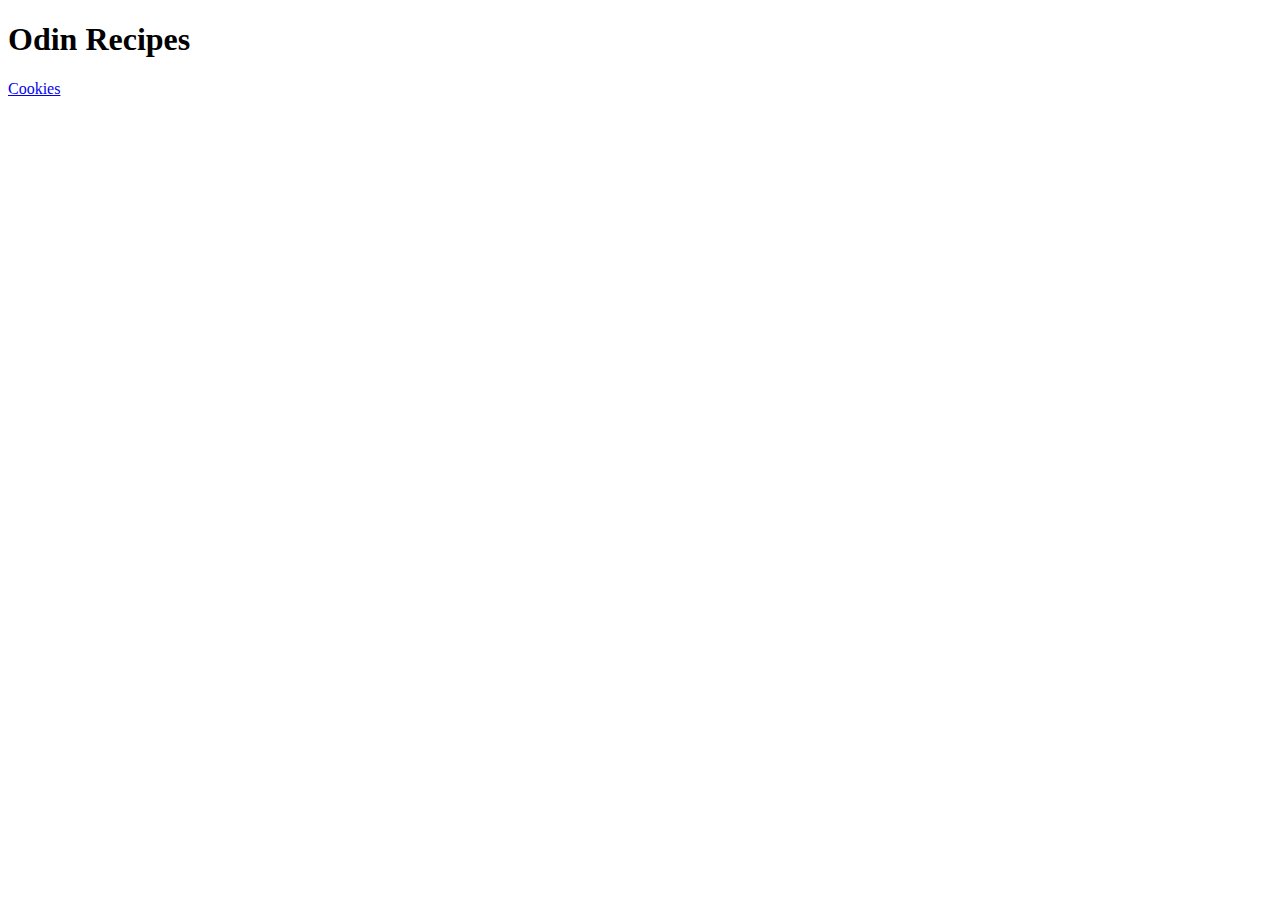
==== index.html @ 08c48eac "added cookies recipe" ====
<!DOCTYPE html>
<html lang="en">
<head>
  <meta charset="UTF-8">
  <meta http-equiv="X-UA-Compatible" content="IE=edge">
  <meta name="viewport" content="width=<>, initial-scale=1.0">
  <title>Document</title>
</head>
<body>
  <h1>Odin Recipes</h1>
  <a href="recipes/cookies.html">Cookies</a>
</body>
</html>
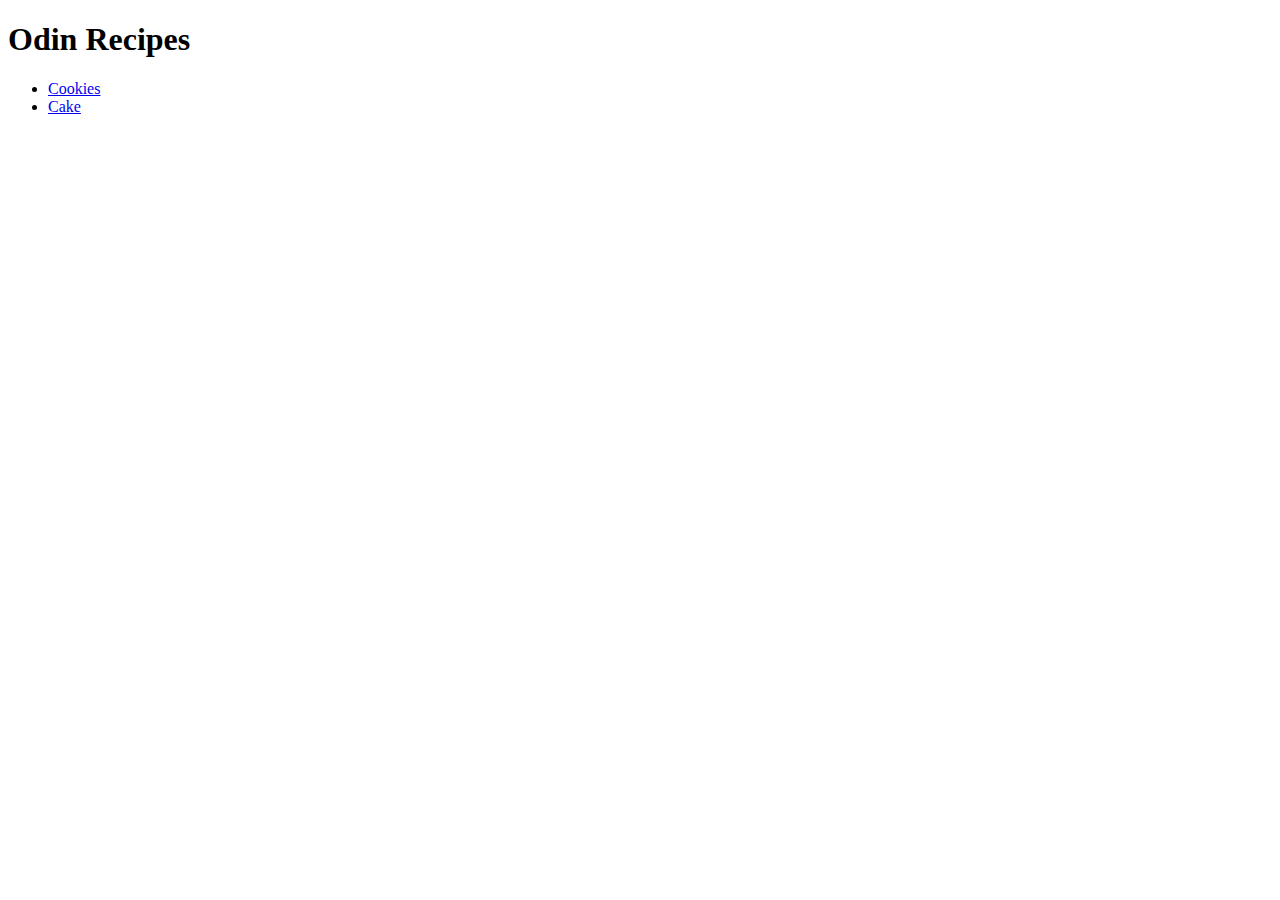
==== commit 754198b1: "added cake recipe" ====
--- a/index.html
+++ b/index.html
@@ -8,6 +8,9 @@
 </head>
 <body>
   <h1>Odin Recipes</h1>
-  <a href="recipes/cookies.html">Cookies</a>
+  <ul>
+    <li><a href="recipes/cookies.html">Cookies</a></li>
+    <li><a href="recipes/cake.html">Cake</a></li>
+  </ul>
 </body>
 </html>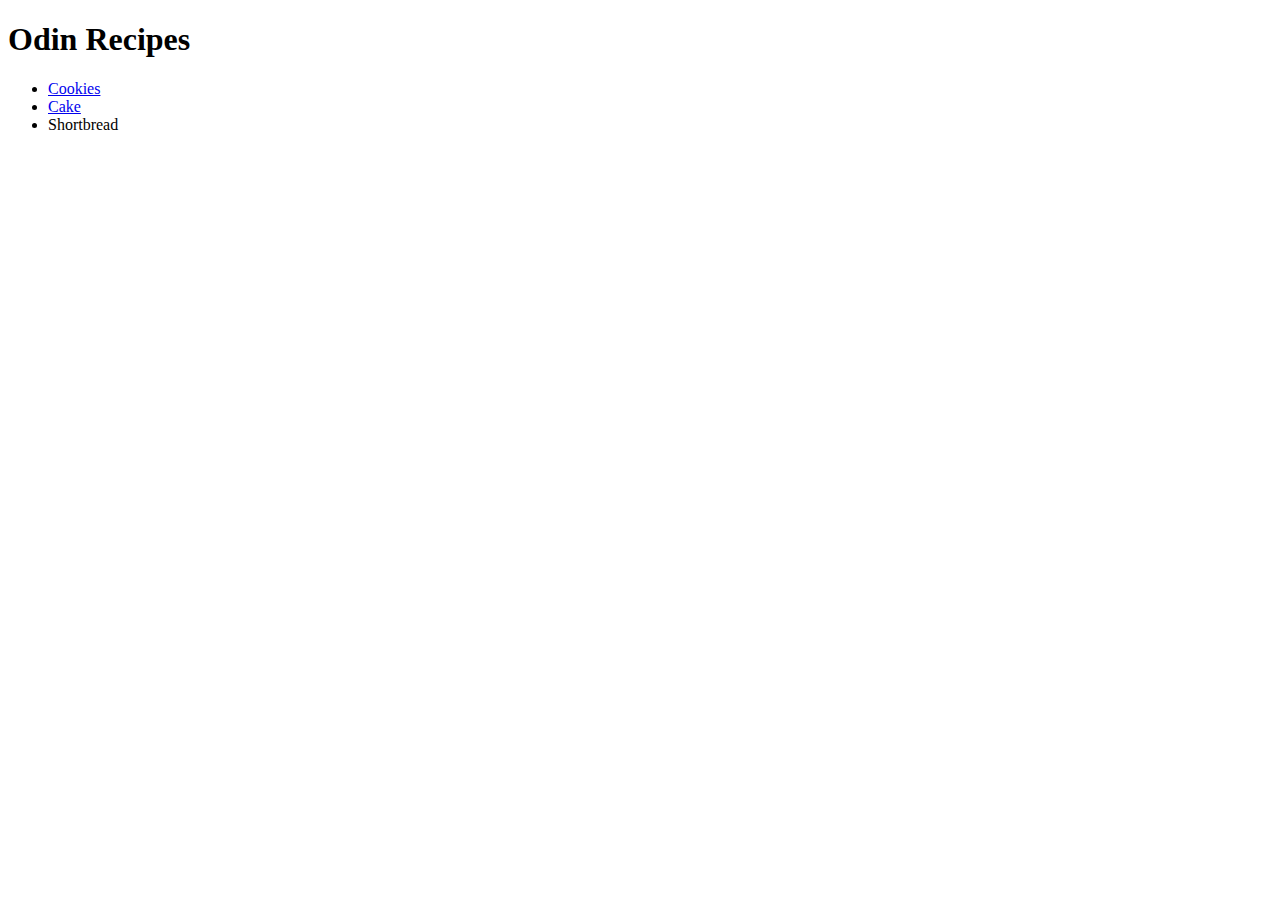
==== commit 4a66a3b0: "added shortbread recipe" ====
--- a/index.html
+++ b/index.html
@@ -11,6 +11,7 @@
   <ul>
     <li><a href="recipes/cookies.html">Cookies</a></li>
     <li><a href="recipes/cake.html">Cake</a></li>
+    <li><a href="recipes/shortbread.html"></a>Shortbread</li>
   </ul>
 </body>
 </html>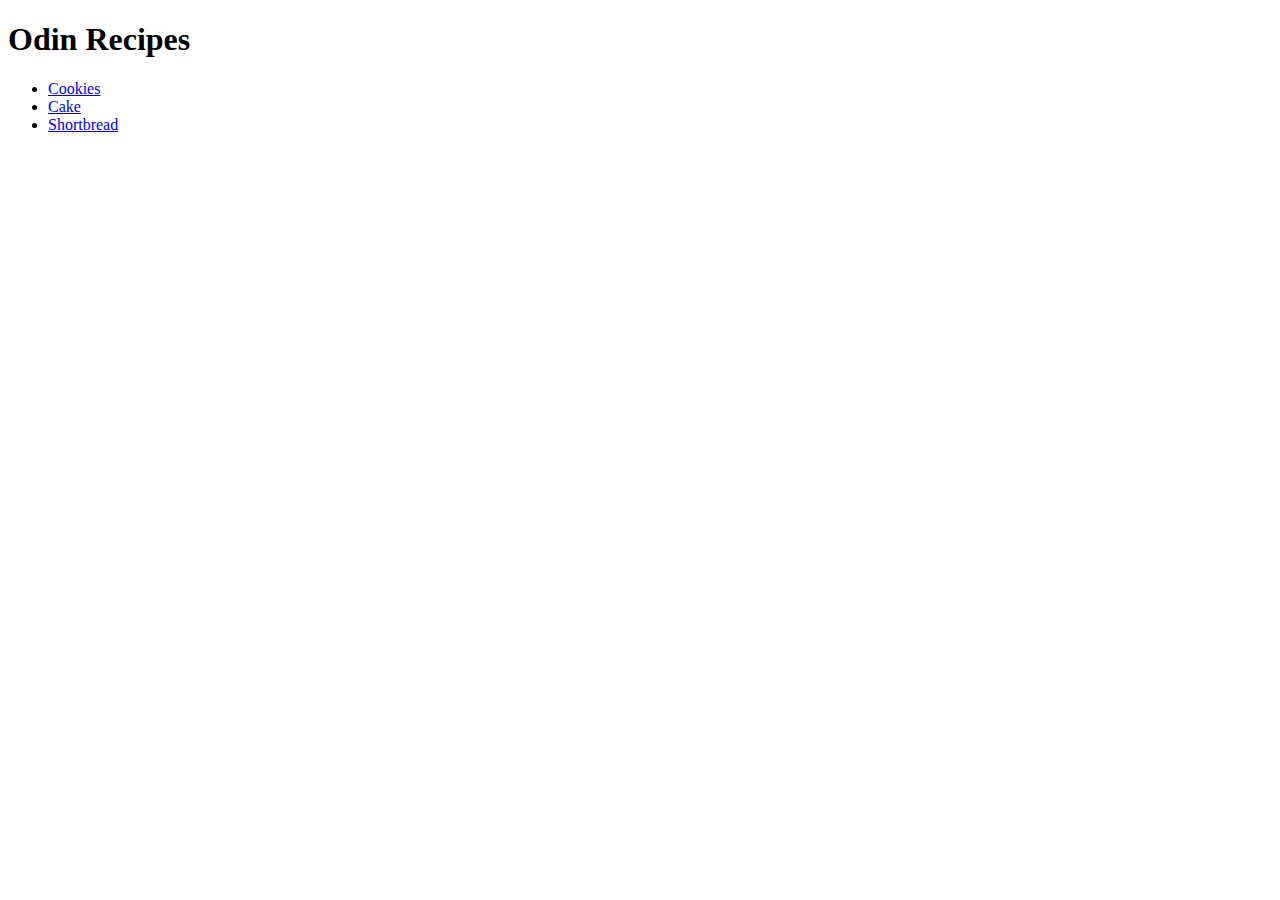
==== commit 4f9d72a5: "fixed shortbread link on main" ====
--- a/index.html
+++ b/index.html
@@ -11,7 +11,7 @@
   <ul>
     <li><a href="recipes/cookies.html">Cookies</a></li>
     <li><a href="recipes/cake.html">Cake</a></li>
-    <li><a href="recipes/shortbread.html"></a>Shortbread</li>
+    <li><a href="recipes/shortbread.html">Shortbread</a></li>
   </ul>
 </body>
 </html>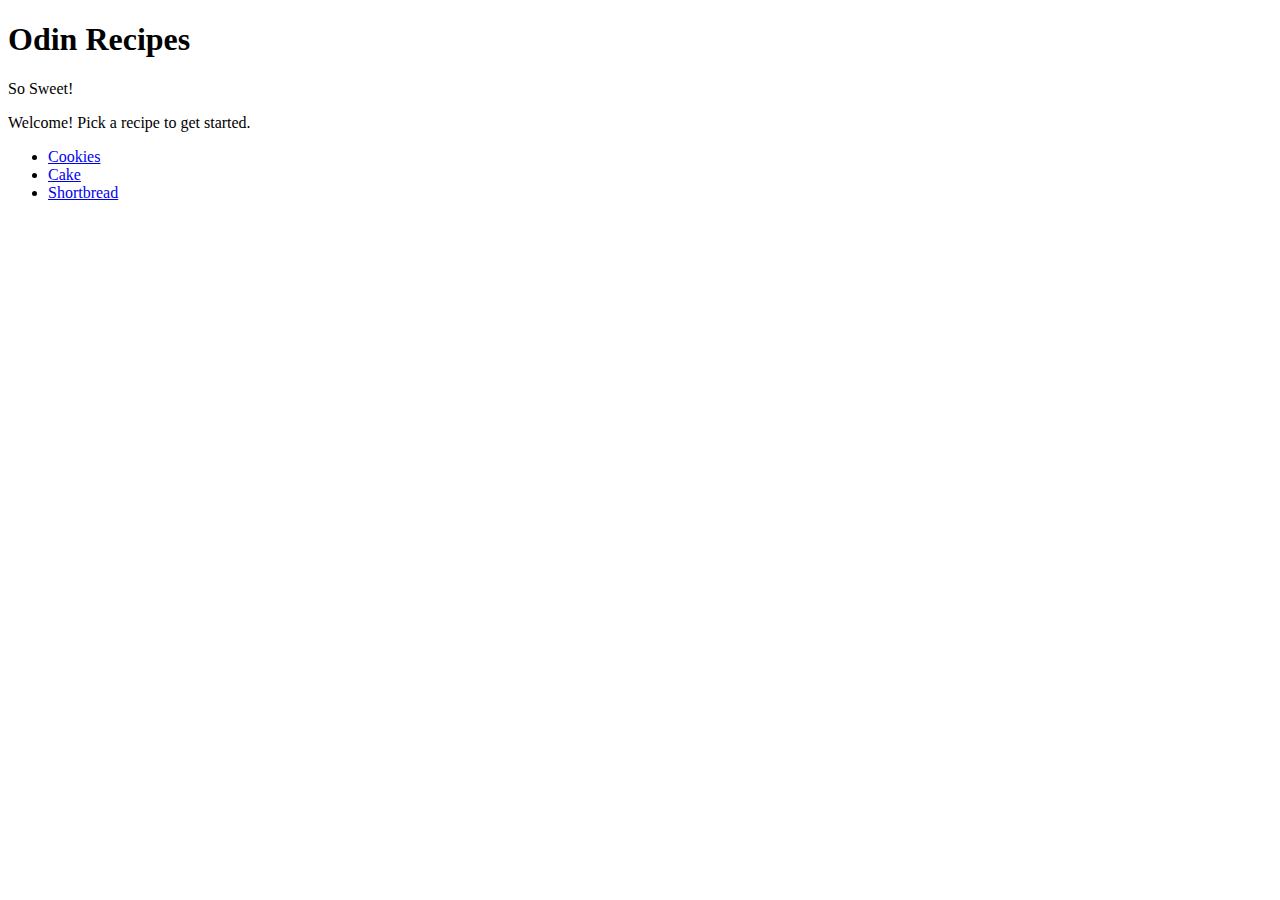
==== commit 21bce46a: "created css file" ====
--- a/index.html
+++ b/index.html
@@ -1,6 +1,7 @@
 <!DOCTYPE html>
 <html lang="en">
 <head>
+  <link rel="stylesheet" href="styles.css">
   <meta charset="UTF-8">
   <meta http-equiv="X-UA-Compatible" content="IE=edge">
   <meta name="viewport" content="width=<>, initial-scale=1.0">
@@ -8,6 +9,8 @@
 </head>
 <body>
   <h1>Odin Recipes</h1>
+  <div>So Sweet!</div>
+  <p>Welcome! Pick a recipe to get started.</p>
   <ul>
     <li><a href="recipes/cookies.html">Cookies</a></li>
     <li><a href="recipes/cake.html">Cake</a></li>
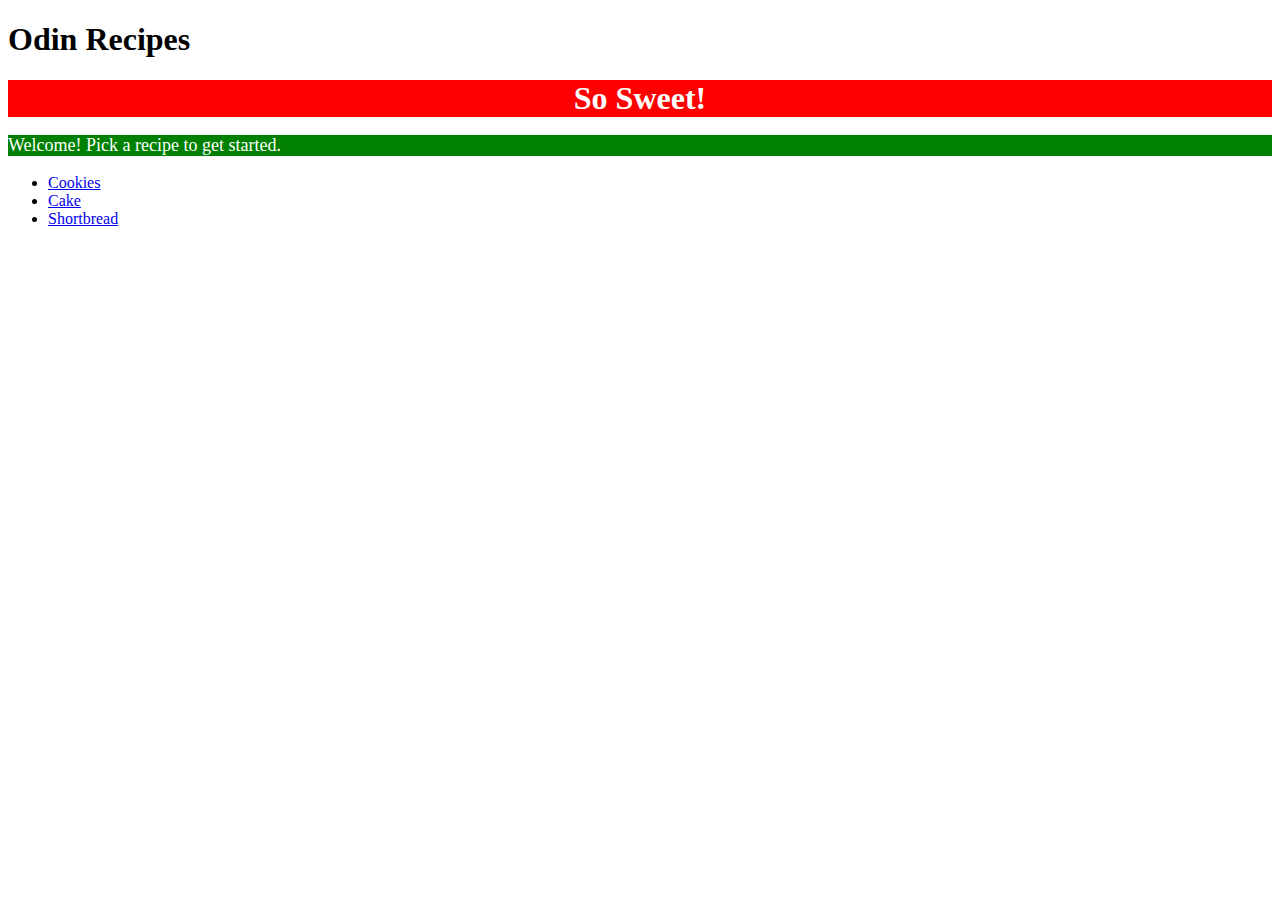
==== commit 85f4d5dc: "added internal css" ====
--- a/index.html
+++ b/index.html
@@ -5,7 +5,17 @@
   <meta charset="UTF-8">
   <meta http-equiv="X-UA-Compatible" content="IE=edge">
   <meta name="viewport" content="width=<>, initial-scale=1.0">
-  <title>Document</title>
+  <title>Recipes</title>
+
+<style>
+  p {
+    background-color: green;
+    color: white;
+    font-size: 18px;
+    
+  }
+</style>
+
 </head>
 <body>
   <h1>Odin Recipes</h1>
--- a/styles.css
+++ b/styles.css
@@ -0,0 +1,7 @@
+div{
+  background-color: red;
+  color: white;
+  font-size: 32px;
+  text-align: center;
+  font-weight: bold;
+}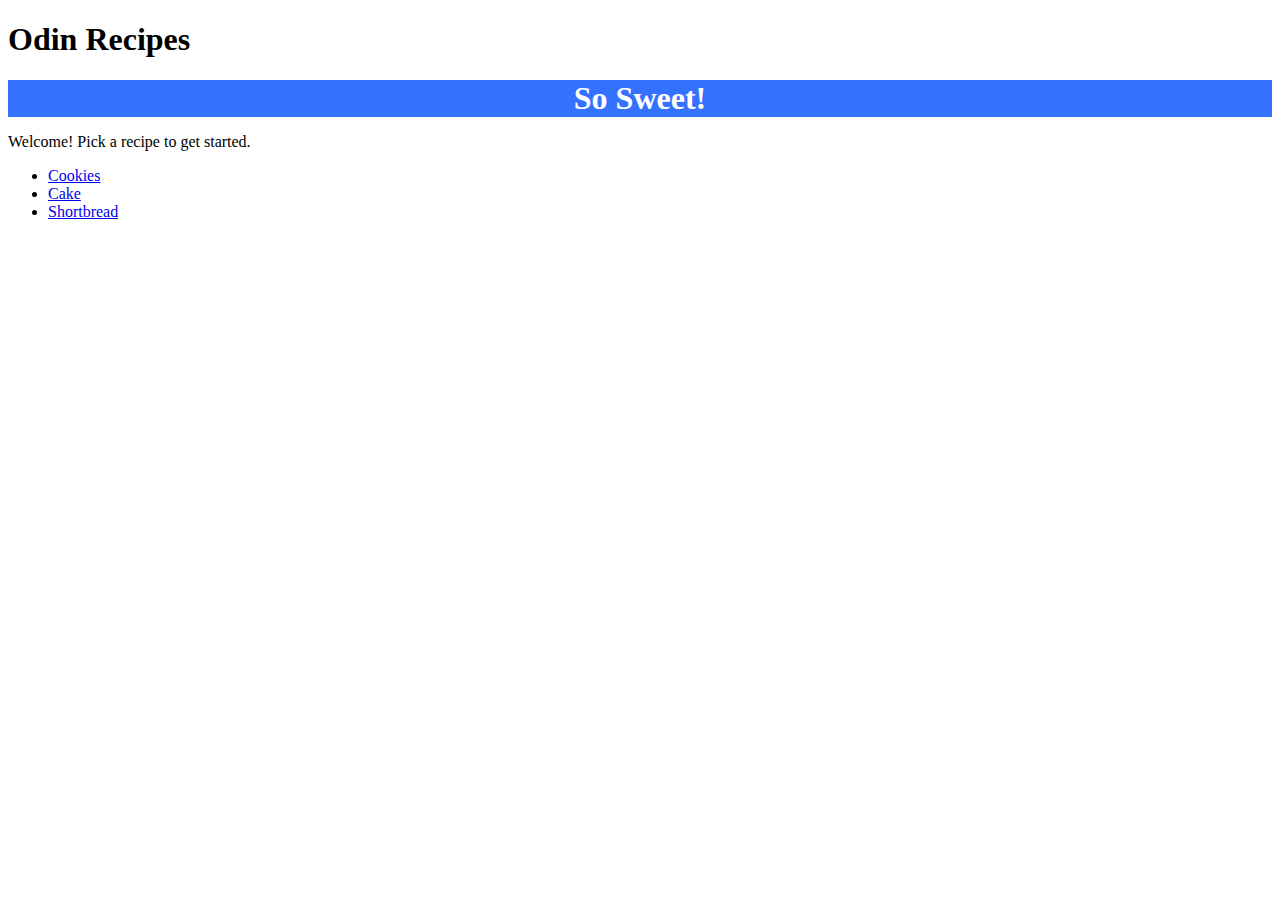
==== commit 8b61ed1b: "added head to recipe pages" ====
--- a/index.html
+++ b/index.html
@@ -6,16 +6,6 @@
   <meta http-equiv="X-UA-Compatible" content="IE=edge">
   <meta name="viewport" content="width=<>, initial-scale=1.0">
   <title>Recipes</title>
-
-<style>
-  p {
-    background-color: green;
-    color: white;
-    font-size: 18px;
-    
-  }
-</style>
-
 </head>
 <body>
   <h1>Odin Recipes</h1>
--- a/styles.css
+++ b/styles.css
@@ -1,7 +1,11 @@
 div{
-  background-color: red;
+  background-color: rgba(0, 76, 255, 0.792);
   color: white;
   font-size: 32px;
   text-align: center;
   font-weight: bold;
+}
+.home-button {
+  background-color: rgba(231, 109, 188, 0.632);
+  font-family: Verdana,'DejaVu Sans','sans-serif';
 }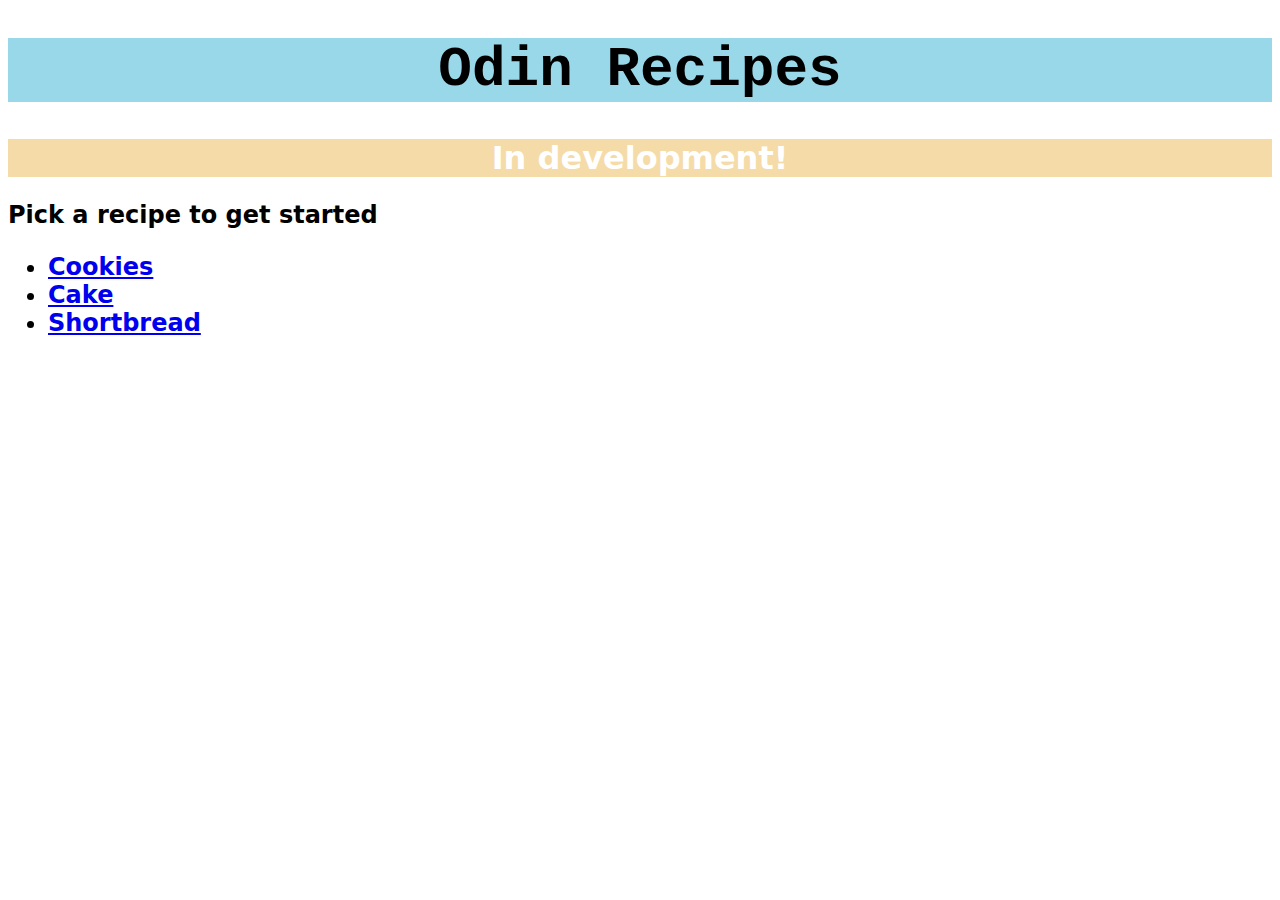
==== commit 9860ad72: "added multiple style changes" ====
--- a/index.html
+++ b/index.html
@@ -8,10 +8,10 @@
   <title>Recipes</title>
 </head>
 <body>
-  <h1>Odin Recipes</h1>
-  <div>So Sweet!</div>
-  <p>Welcome! Pick a recipe to get started.</p>
-  <ul>
+  <h1 id="title">Odin Recipes</h1>
+  <div>In development!</div>
+  <p class="get-started">Pick a recipe to get started</p>
+  <ul class="list" id="main-list">
     <li><a href="recipes/cookies.html">Cookies</a></li>
     <li><a href="recipes/cake.html">Cake</a></li>
     <li><a href="recipes/shortbread.html">Shortbread</a></li>
--- a/styles.css
+++ b/styles.css
@@ -1,5 +1,5 @@
 div{
-  background-color: rgba(0, 76, 255, 0.792);
+  background-color: rgba(237, 190, 96, 0.548);
   color: white;
   font-size: 32px;
   text-align: center;
@@ -7,5 +7,31 @@
 }
 .home-button {
   background-color: rgba(231, 109, 188, 0.632);
+  
+}
+.Description{
+  font-size: large;
+  text-align: center;
+  background-color: aquamarine;
+}
+.list,
+.home-button,
+.Description,
+.get-started,
+div{
   font-family: Verdana,'DejaVu Sans','sans-serif';
+}
+.heading,
+#title{
+  font-family: 'Courier New', Courier, monospace;
+}
+#title {
+  font-size: 56px;
+  text-align: center;
+  background-color: rgba(96, 195, 220, 0.646);
+}
+.get-started,
+#main-list{
+  font-size: x-large;
+  font-weight: bold;
 }